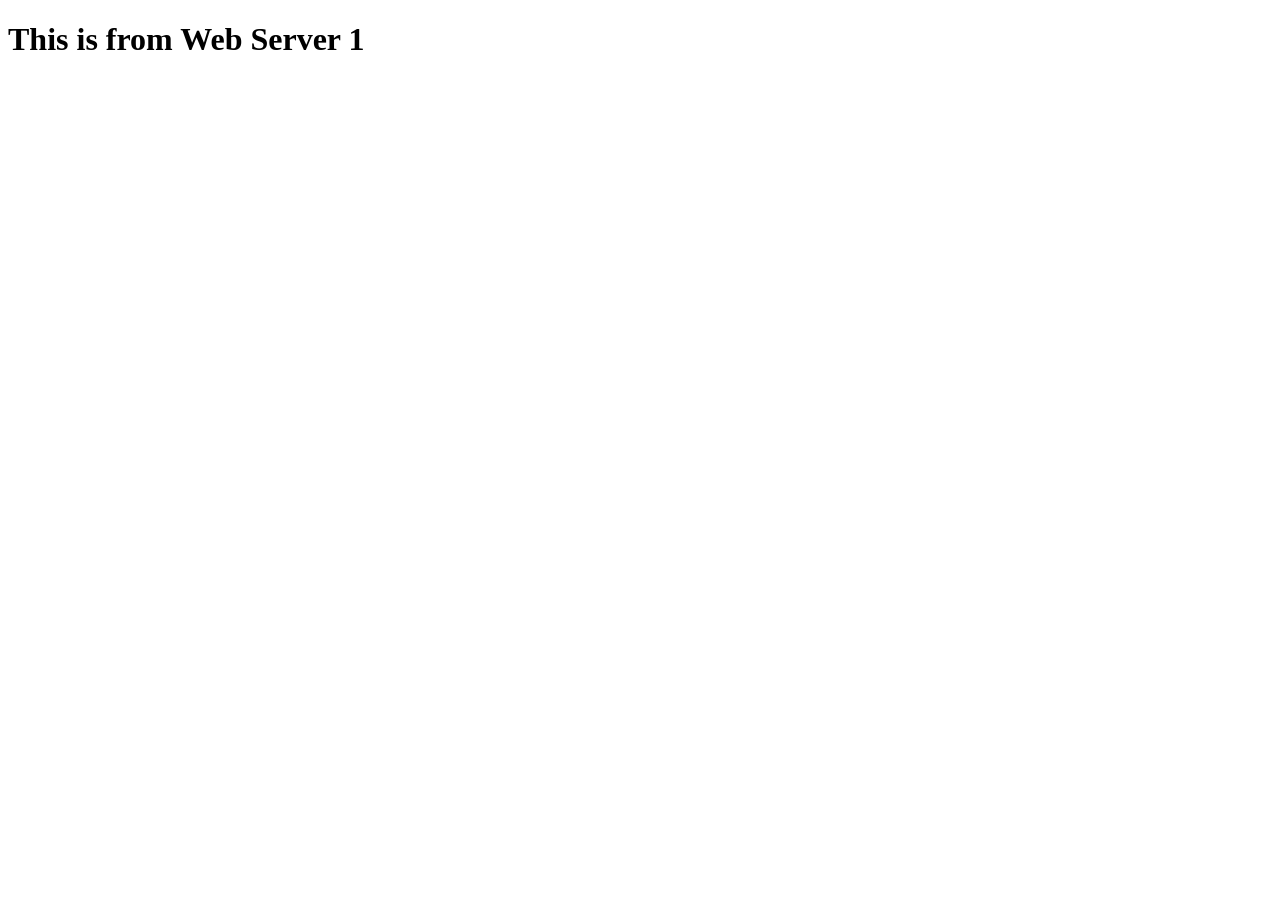
==== InsideDocker/WebServer1/index.html @ ecaeb0c2 "Docker First Steps" ====
<!DOCTYPE html>
<html lang="en">

<head>
    <meta charset="UTF-8">
    <meta name="viewport" content="width=device-width, initial-scale=1.0">
    <title>Website #1</title>
</head>

<body>
    <h1>This is from Web Server 1</h1>
</body>

</html>
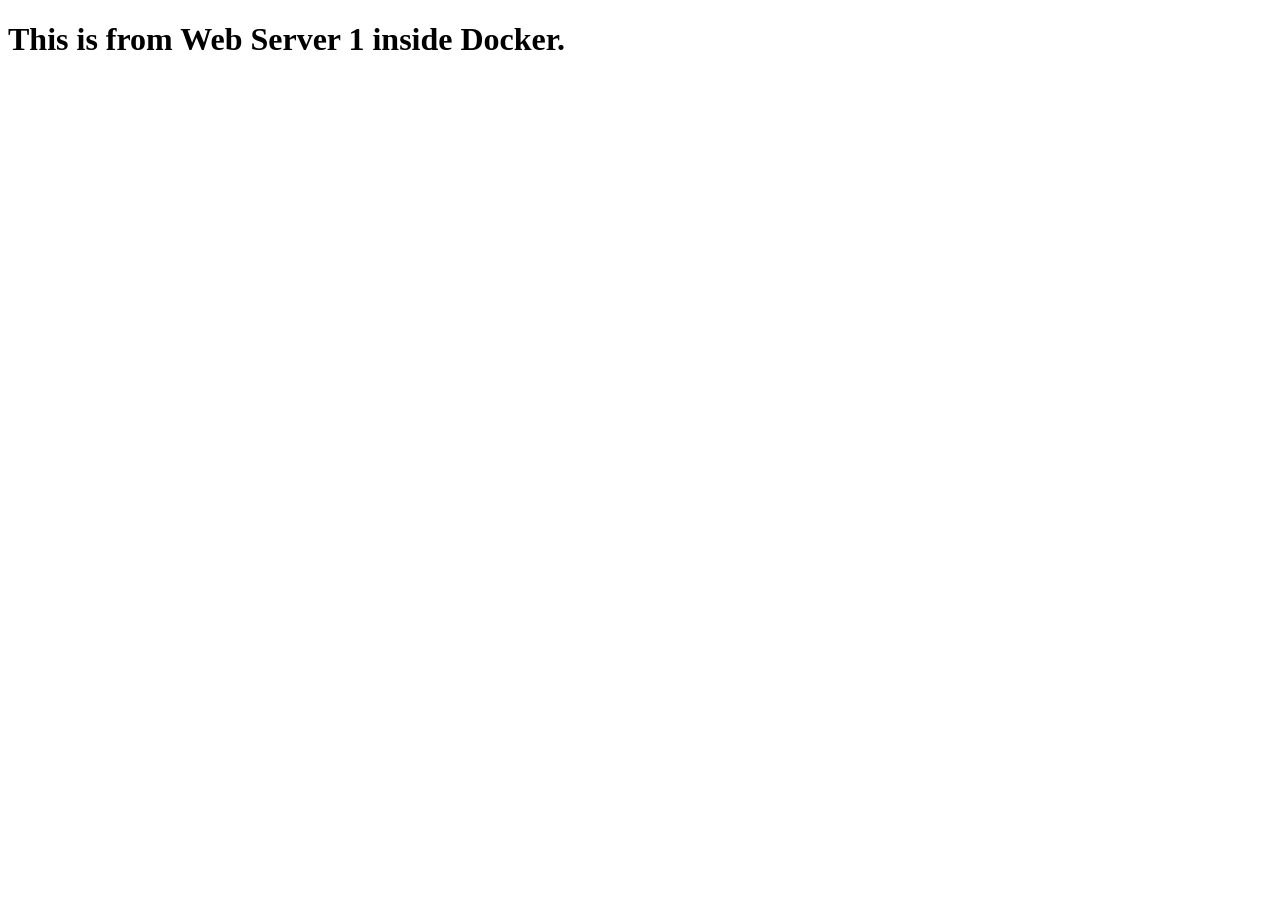
==== commit 6ac21aa7: "Docker updated website files" ====
--- a/InsideDocker/WebServer1/index.html
+++ b/InsideDocker/WebServer1/index.html
@@ -4,11 +4,11 @@
 <head>
     <meta charset="UTF-8">
     <meta name="viewport" content="width=device-width, initial-scale=1.0">
-    <title>Website #1</title>
+    <title>Website #1 - Docker</title>
 </head>
 
 <body>
-    <h1>This is from Web Server 1</h1>
+    <h1>This is from Web Server 1 inside Docker.</h1>
 </body>
 
 </html>
